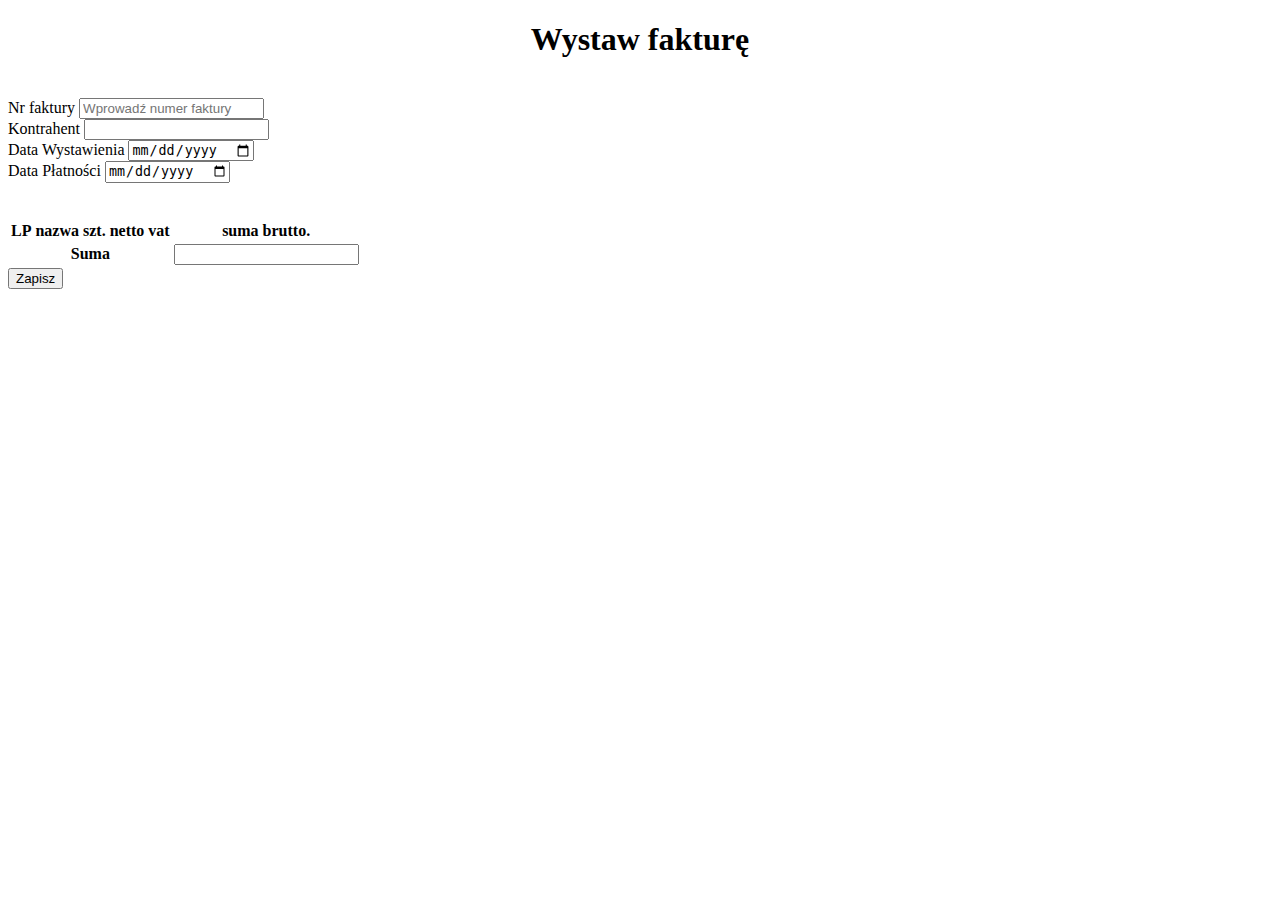
==== invoice-vanilla/MyFirstInvoice.html @ 72a6deb1 "day 5 the same with plain js" ====
<!DOCTYPE html>
<html lang="en">
<head>
    <meta charset="UTF-8">
    <title>Invoice</title>

    <!--Dodanie bootstrapa-->
    <link rel="stylesheet" href="https://stackpath.bootstrapcdn.com/bootstrap/4.1.1/css/bootstrap.min.css"
          integrity="sha384-WskhaSGFgHYWDcbwN70/dfYBj47jz9qbsMId/iRN3ewGhXQFZCSftd1LZCfmhktB" crossorigin="anonymous">

    <link rel="stylesheet" href="invoiceCSS.css">

    <script src="invoice-calculation.js"></script>
</head>
<body>

<div class="container">
    <h1 align="center">Wystaw fakturę</h1>
    <br>
    <form>
        <section class="row">
            <div class="col-3">
                <label for="NrFaktury">Nr faktury</label>
                <input id="NrFaktury" type="text" class="form-control" placeholder="Wprowadź numer faktury">
                <br>
                <label for="Kontrahent">Kontrahent</label>
                <input id="Kontrahent" list="ListaKontrahentow" class="form-control">
                <datalist id="ListaKontrahentow">
                    <option>Kontrahent1</option>
                    <option>Kontrahent2</option>
                    <option>Kontrahent3</option>
                    <option>Kontrahent4</option>
                    <option>Kontrahent5</option>
                    <option>Kontrahent6</option>
                </datalist>
            </div>
            <div class="col">
            </div>
            <div class="col-3">
                <label for="DataWystawienia">Data Wystawienia</label>
                <input id="DataWystawienia" type="date" class="form-control" placeholder="dd/mm/yyyy">
                <br>
                <label for="DataPłatności">Data Płatności</label>
                <input id="DataPłatności" type="date" class="form-control" placeholder="dd/mm/yyyy">
            </div>

        </section>
        <br>
        <br>
        <section>
            <table class="table table-striped">
                <thead>
                <tr>
                    <th>LP</th>
                    <th>nazwa</th>
                    <th>szt.</th>
                    <th>netto</th>
                    <th class="w-20">vat</th>
                    <th>suma brutto.</th>
                </tr>
                </thead>
                <tbody>

                <tr class= 'template'>
                    <td>
                        1
                    </td>
                    <td>
                        <input id="Nazwa" type="text" class="form-control" name="txtFldName"
                               placeholder="Wprowadź nazwę" required>
                    </td>
                    <td>
                        <input id="Szt" type="number" class="form-control" name="txtFldItems"
                               placeholder="Wprowadź ilość szt." required min="1">
                    </td>
                    <td>
                        <input id="Netto" type="number" class="form-control" name="txtFldNetValue"
                               placeholder="Wprowadź kwotę netto" required min="0.01" step="0.01">
                    </td>
                    <td>
                        <select id="Vat" type="text" class="form-control" name="txtFldVAT">
                            <option value="1.23">23%</option>
                            <option value="1.08">8%</option>
                            <option value="1.05">5%</option>
                            <option value="1">0%</option>
                            <option value="1">zw</ption>
                        </select>
                    </td>
                    <td>
                            <input id="SumaBrutto" type="number" class="form-control" name="txtfldGrossValue" readonly>
                    </td>
                    <td>
                        <div class="btn-group">
                            <button type="button" data-action="add" class="btn btn-light">+</button>
                            <button type="button" data-action="remove" class="btn btn-dark">-</button>

                        </div>
                    </td>
                </tr>

                <!--<tr hidden>-->
                    <!--<td colspan="100">Brak Danych</td>-->
                <!--</tr>-->

                </tbody>

                <tfoot>

                <tr>
                    <th colspan="5" class="text-right">Suma</th>
                    <th colspan="2"><input type="text" class="form-control" readonly name="txtFldTotal"></th>
                </tr>
                </tfoot>
            </table>

        </section>
            <button class="btn btn-primary float-right">Zapisz</button>
    </form>
</div>
</body>
</html>
---- invoice-vanilla/invoiceCSS.css ----
.template{
    display: none;
}
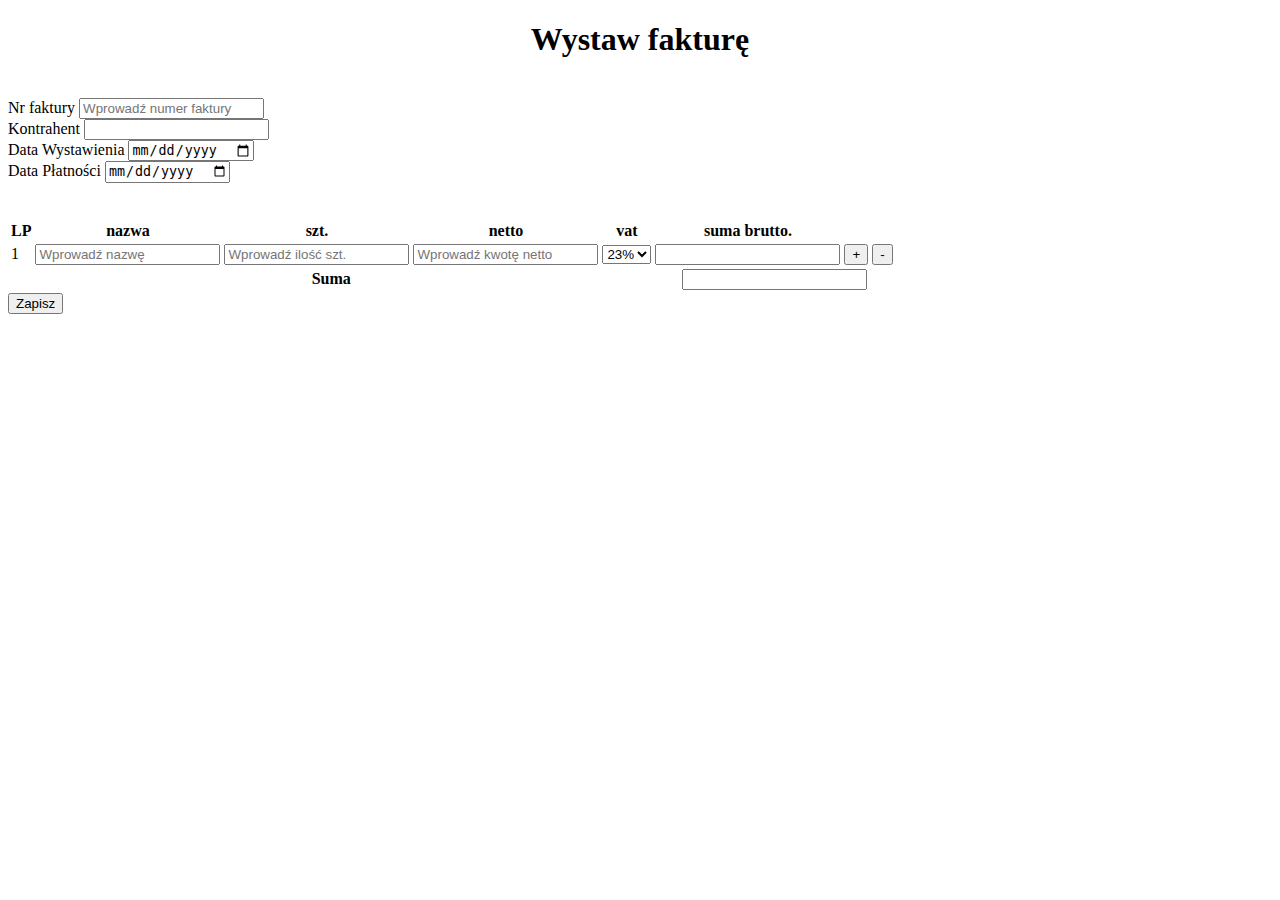
==== commit 696f6915: "day 5 commit vanilla development - working" ====
--- a/invoice-vanilla/MyFirstInvoice.html
+++ b/invoice-vanilla/MyFirstInvoice.html
@@ -61,7 +61,7 @@
                 </thead>
                 <tbody>
 
-                <tr class= 'template'>
+                <tr class= '_template'>
                     <td>
                         1
                     </td>
@@ -78,7 +78,7 @@
                                placeholder="Wprowadź kwotę netto" required min="0.01" step="0.01">
                     </td>
                     <td>
-                        <select id="Vat" type="text" class="form-control" name="txtFldVAT">
+                        <select id="Vat"  class="form-control" name="txtFldVAT">
                             <option value="1.23">23%</option>
                             <option value="1.08">8%</option>
                             <option value="1.05">5%</option>
